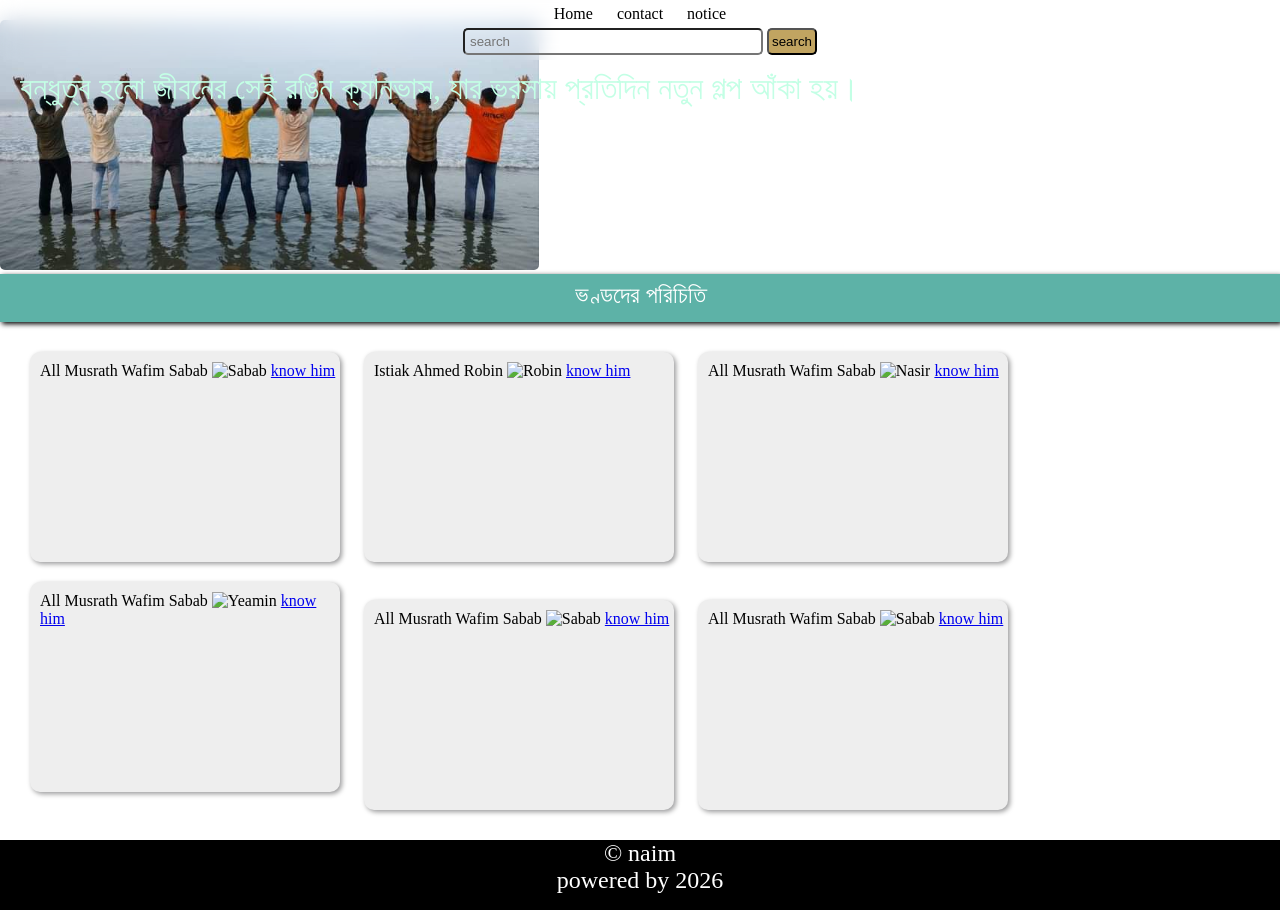
==== index.html @ 6af84802 "File added" ====
<!DOCTYPE html>
<html>

<head>
  <meta charset="UTF-8">
  <meta name="viewport" content="width=device-width, initial-scale=1">
  <title>We are friends</title>
  <link rel="stylesheet" href="style.css">
</head>

<body>
  
  
  
  
  
  <nav>
    <div class="nav-bar">
    <a id="home" href="#">Home</a>
    <a id="contact" href="#">contact</a>
    <a id="notice" href="#">notice</a> <br>
    <div class="search-button">
    <input class="search-bar" type="search"placeholder="search">
   <button class="button">
      search
    </button>
    </div>
    </div>
  </nav>
  
  
  
  
  
  
  
  <header class="header">
  
<div class="img-wrapper"> <div class="instructor-tag">বন্ধুত্ব হলো জীবনের সেই রঙিন ক্যানভাস, যার ভরসায় প্রতিদিন নতুন গল্প আঁকা হয়।</div> 

    <div class="img"> <img src="friends.jpg" alt="Friends">
    </div>
</div>
  </header>
  
  
  <div class="vondo">
    ভণ্ডদের পরিচিতি
  </div>
  
  
  
  <main class="main">
    
    <div class="vondo-info">
    <div class="sabab">
      All Musrath Wafim Sabab
      <img class="sabab-photo" src="sabab.jpg" alt="Sabab" />
      <a href="#">know him</a>
    </div>
    
    <div class="robin">
      Istiak Ahmed Robin
      <img class="robin-photo" src="robin.jpg" alt="Robin" />
      <a href="#">know him</a>
    </div>
 <div class="nasir">
      All Musrath Wafim Sabab
      <img class="nasir-photo" src="nasir.jpg" alt="Nasir" />
      <a href="#">know him</a>
    </div>
    <div class="yeamin">
      All Musrath Wafim Sabab
      <img class="yeamin-photo" src="yeamin.jpg" alt="Yeamin" />
      <a href="#">know him</a>
    </div>
    <div class="sabab">
      All Musrath Wafim Sabab
      <img class="sabab-photo" src="sabab.jpg" alt="Sabab" />
      <a href="#">know him</a>
    </div>
    <div class="sabab">
      All Musrath Wafim Sabab
      <img class="sabab-photo" src="sabab.jpg" alt="Sabab" />
      <a href="#">know him</a>
    </div>
 
 </div>
  </main>
  
  
  
  
  
  
  
  <footer class="footer">
   &copy naim <br>powered by 2026
  </footer>
  <script src="program.js">
</body>

</html>
---- style.css ----
*{
  margin:0;
  padding:0;
}

.nav-bar{
  /*background-color:#FF9D2F;*/
  width:100%;
  height:55px;
  position:fixed;
  text-align: center;
  possition: relative;
  align-items: center;
  padding-top: 5px;
 /* box-shadow:0px +2px 20px rgba(13,150,200,0.5);*/
  border-radius: 3px;
  backdrop-filter: blur(10px);
  z-index: 100;


}
#home, #contact, #notice{
  text-decoration: none;
  color:black;
  
  border-radius: 10px;
 padding:0px 10px 0px 10px ;
  text-align: center;
  font-size:1em;
  
}
.search-button{
  margin-top: 5px;
}
.search-bar{
  background: rgba(255, 255, 255, 0.05);
  border-radius: 5px;
  width:300px;
  height:2em;
  padding-left: 5px;
  
  
}
.button{
  width: 50px;
  height: 2em;
  border-radius: 5px;
  background-color: #C1A461;
}
body{
  display: flex;
  flex-direction: column;
  min-height:100vh;
background-color:#FFFFFF
}


.header{
  background-color:white;
  padding-top:20px;
  border-radius: 5px;
  
  
}

.img {
    width: 100%;       /* স্ক্রিনের সমান চওড়া */
    overflow-x: auto;  /* ডানে-বামে স্ক্রলবার আসবে */
     white-space: nowrap;
            cursor: grab;
            
    
}

.img img{
    height: 250px;     /* ছবির উচ্চতা */
    max-width: none;   /* এটি ছবিকে ছোট হতে দিবে না, ফলে স্ক্রল তৈরি হবে */
    display: inline-block;
    border-radius: 5px;
    
}



.main{
  /*background-color: #EEEEEE;*/
  margin:20px;
  border-radius: 5px;
  /*box-shadow:2px 2px 5px rgba(0, 0, 5, 0.4);
  padding:15px;*/
  
  
 flex:1;
}

.footer{
  background-color:black;
  height:70px;
  color: white;
  text-align: center;
  font-size:1.5em;

}

.instructor-tag {
    position: absolute;
    top: 70px;
    left: 20px;
    z-index: 100;
    font-size:2em;
    font-family:SolaimanLipi;
    
    pointer-events: none; 
  
    font-style:bold;
    color:rgba(195, 255, 229, 1);
    
}
.vondo{
  background-color:rgba(93, 178, 167, 1);
  color:white;
  text-align:center;
  width:100vw;
  height: 40px;
  padding-top: 8px;
  font-size: 1.5em;
  box-shadow:2px 2px 5px black;
}

.vondo-info{
  
}

  
  
  

.sabab {
  background-color: #EEEEEE;
  margin:10px;
  height: 200px;
  width:300px;
  display:inline-block;
  box-shadow:2px 2px 5px rgba(0, 0, 5, 0.4);
  border-radius: 10px;
  padding:10px 0px 0px 10px;
}
.robin{
  background-color: #EEEEEE;
  margin:10px;
  height: 200px;
  width:300px;
  display:inline-block;
  box-shadow:2px 2px 5px rgba(0, 0, 5, 0.4);
  border-radius: 10px;
  padding:10px 0px 0px 10px;
}

.nasir{
  background-color: #EEEEEE;
  margin:10px;
  height: 200px;
  width:300px;
  display:inline-block;
  box-shadow:2px 2px 5px rgba(0, 0, 5, 0.4);
  border-radius: 10px;
  padding:10px 0px 0px 10px;
}

.yeamin{
  background-color: #EEEEEE;
  margin:10px;
  height: 200px;
  width:300px;
  display:inline-block;
  box-shadow:2px 2px 5px rgba(0, 0, 5, 0.4);
  border-radius: 10px;
  padding:10px 0px 0px 10px;
}

.mormo{
  background-color: #EEEEEE;
  margin:10px;
  height: 200px;
  width:300px;
  display:inline-block;
  box-shadow:2px 2px 5px rgba(0, 0, 5, 0.4);
  border-radius: 10px;
  padding:10px 0px 0px 10px;
}

.sizan{
  background-color: #EEEEEE;
  margin:10px;
  height: 200px;
  width:300px;
  display:inline-block;
  box-shadow:2px 2px 5px rgba(0, 0, 5, 0.4);
  border-radius: 10px;
  padding:10px 0px 0px 10px;
}
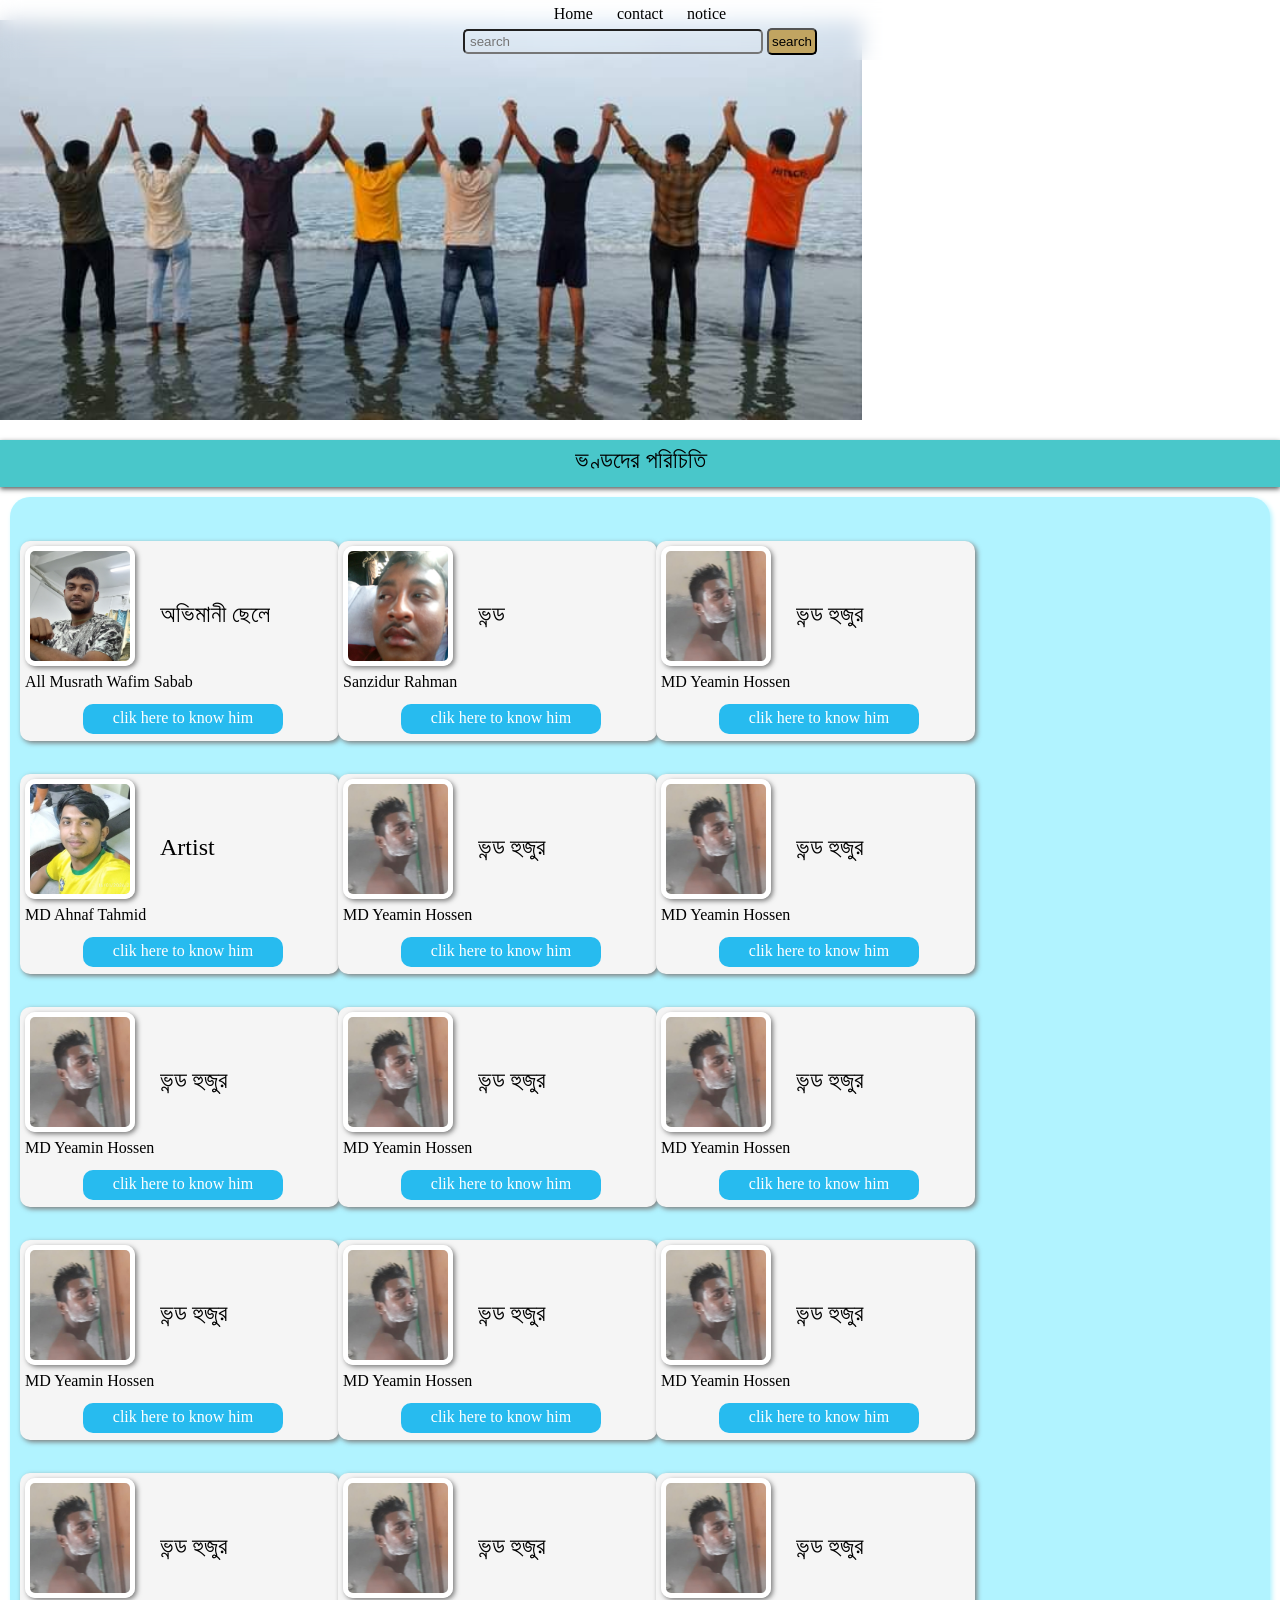
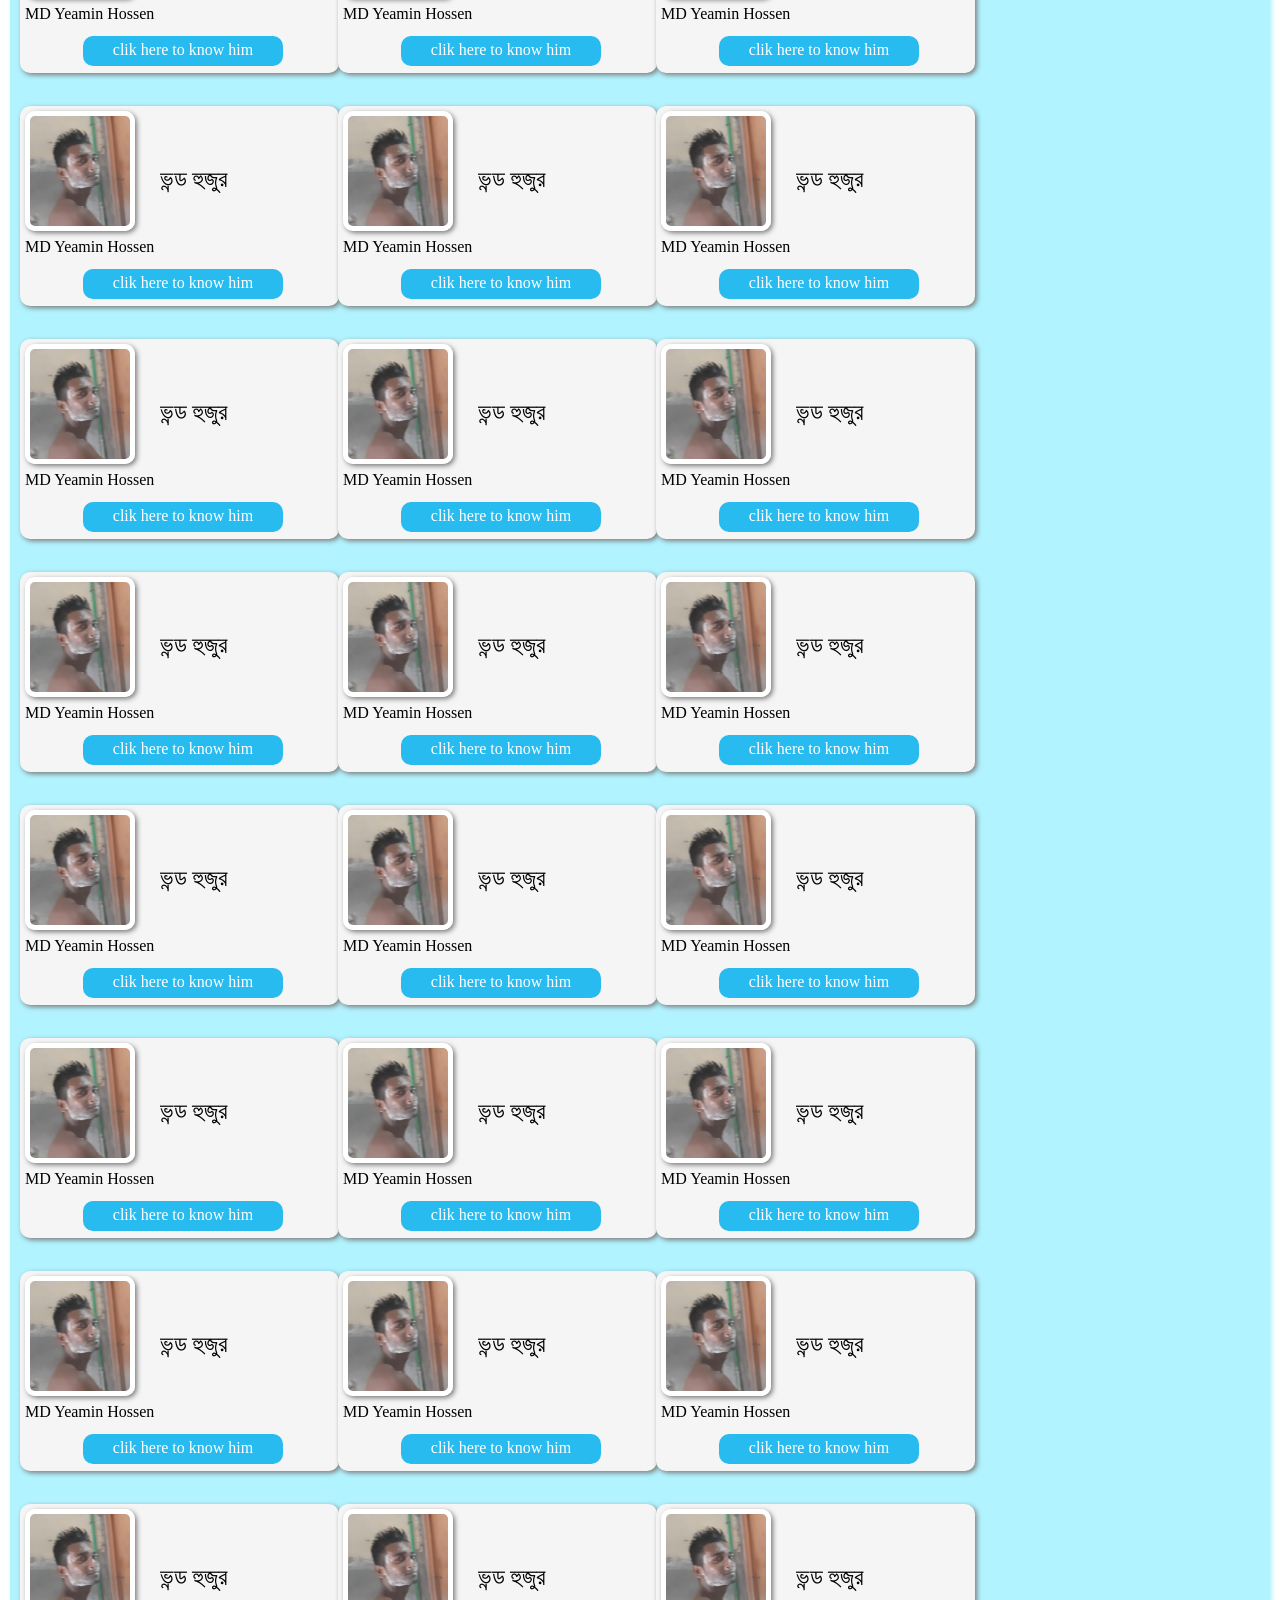
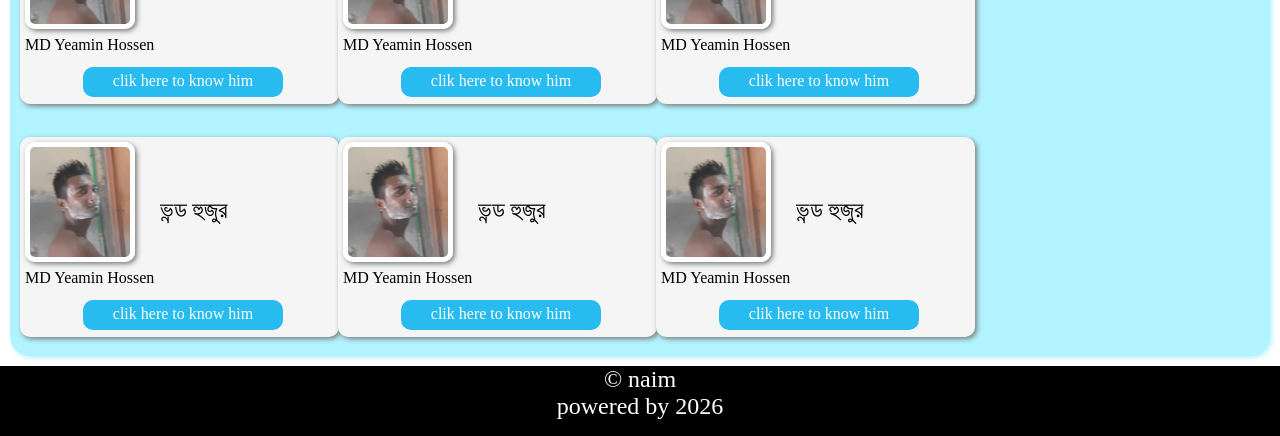
==== commit 2f74fd5a: "Add files via upload" ====
--- a/index.html
+++ b/index.html
@@ -16,9 +16,9 @@
   
   <nav>
     <div class="nav-bar">
-    <a id="home" href="#">Home</a>
-    <a id="contact" href="#">contact</a>
-    <a id="notice" href="#">notice</a> <br>
+    <a id="home" href="index.html"target="blank">Home</a>
+    <a id="contact" href="contact.html"target="blank">contact</a>
+    <a id="notice" href="notice.html"target="blank">notice</a> <br>
     <div class="search-button">
     <input class="search-bar" type="search"placeholder="search">
    <button class="button">
@@ -36,7 +36,7 @@
   
   <header class="header">
   
-<div class="img-wrapper"> <div class="instructor-tag">বন্ধুত্ব হলো জীবনের সেই রঙিন ক্যানভাস, যার ভরসায় প্রতিদিন নতুন গল্প আঁকা হয়।</div> 
+
 
     <div class="img"> <img src="friends.jpg" alt="Friends">
     </div>
@@ -53,37 +53,409 @@
   <main class="main">
     
     <div class="vondo-info">
-    <div class="sabab">
-      All Musrath Wafim Sabab
+      
+      
+    <div class="sabab mode">
+      
+     <span class="sabab-name"> All Musrath Wafim Sabab 
+      </span>
+     <span class="sabab-nickname">অভিমানী ছেলে</span>
+     
       <img class="sabab-photo" src="sabab.jpg" alt="Sabab" />
-      <a href="#">know him</a>
+     
+     
+      <a class="sabab-info" href="#">clik here to know him</a>
     </div>
     
-    <div class="robin">
-      Istiak Ahmed Robin
-      <img class="robin-photo" src="robin.jpg" alt="Robin" />
-      <a href="#">know him</a>
-    </div>
- <div class="nasir">
-      All Musrath Wafim Sabab
-      <img class="nasir-photo" src="nasir.jpg" alt="Nasir" />
-      <a href="#">know him</a>
-    </div>
-    <div class="yeamin">
-      All Musrath Wafim Sabab
+     <div class="sizan mode">
+      
+     <span class="sizan-name"> Sanzidur Rahman 
+      </span>
+     <span class="sizan-nickname"> ভন্ড</span>
+     
+      <img class="sizan-photo" src="sizan.jpg" alt="Sizan" />
+     
+     
+      <a class="sizan-info" href="#">clik here to know him</a>
+    </div>
+    
+     <div class="yeamin mode">
+      
+     <span class="yeamin-name"> MD Yeamin Hossen 
+      </span>
+     <span class="yeamin-nickname">ভন্ড হুজুর</span>
+     
       <img class="yeamin-photo" src="yeamin.jpg" alt="Yeamin" />
-      <a href="#">know him</a>
-    </div>
-    <div class="sabab">
-      All Musrath Wafim Sabab
-      <img class="sabab-photo" src="sabab.jpg" alt="Sabab" />
-      <a href="#">know him</a>
-    </div>
-    <div class="sabab">
-      All Musrath Wafim Sabab
-      <img class="sabab-photo" src="sabab.jpg" alt="Sabab" />
-      <a href="#">know him</a>
-    </div>
+     
+     
+      <a class="yeamin-info" href="#">clik here to know him</a>
+    </div>
+      <div class="tahmid mode">
+      
+     <span class="tahmid-name"> MD Ahnaf Tahmid
+      </span>
+     <span class="tahmid-nickname">Artist</span>
+     
+      <img class="tahmid-photo" src="tahmid.jpg" alt="Tahmid" />
+     
+     
+      <a class="tahmid-info" href="#">clik here to know him</a>
+    </div>    
+    
+    <div class="yeamin mode">
+       
+       <span class="yeamin-name"> MD Yeamin Hossen
+       </span>
+       <span class="yeamin-nickname">ভন্ড হুজুর</span>
+       
+       <img class="yeamin-photo" src="yeamin.jpg" alt="Yeamin" />
+       
+       
+       <a class="yeamin-info" href="#">clik here to know him</a>
+     </div>     <div class="yeamin mode">
+       
+       <span class="yeamin-name"> MD Yeamin Hossen
+       </span>
+       <span class="yeamin-nickname">ভন্ড হুজুর</span>
+       
+       <img class="yeamin-photo" src="yeamin.jpg" alt="Yeamin" />
+       
+       
+       <a class="yeamin-info" href="#">clik here to know him</a>
+     </div>     <div class="yeamin mode">
+       
+       <span class="yeamin-name"> MD Yeamin Hossen
+       </span>
+       <span class="yeamin-nickname">ভন্ড হুজুর</span>
+       
+       <img class="yeamin-photo" src="yeamin.jpg" alt="Yeamin" />
+       
+       
+       <a class="yeamin-info" href="#">clik here to know him</a>
+     </div>     <div class="yeamin mode">
+       
+       <span class="yeamin-name"> MD Yeamin Hossen
+       </span>
+       <span class="yeamin-nickname">ভন্ড হুজুর</span>
+       
+       <img class="yeamin-photo" src="yeamin.jpg" alt="Yeamin" />
+       
+       
+       <a class="yeamin-info" href="#">clik here to know him</a>
+     </div>     <div class="yeamin mode">
+       
+       <span class="yeamin-name"> MD Yeamin Hossen
+       </span>
+       <span class="yeamin-nickname">ভন্ড হুজুর</span>
+       
+       <img class="yeamin-photo" src="yeamin.jpg" alt="Yeamin" />
+       
+       
+       <a class="yeamin-info" href="#">clik here to know him</a>
+     </div>     <div class="yeamin mode">
+       
+       <span class="yeamin-name"> MD Yeamin Hossen
+       </span>
+       <span class="yeamin-nickname">ভন্ড হুজুর</span>
+       
+       <img class="yeamin-photo" src="yeamin.jpg" alt="Yeamin" />
+       
+       
+       <a class="yeamin-info" href="#">clik here to know him</a>
+     </div>     <div class="yeamin mode">
+       
+       <span class="yeamin-name"> MD Yeamin Hossen
+       </span>
+       <span class="yeamin-nickname">ভন্ড হুজুর</span>
+       
+       <img class="yeamin-photo" src="yeamin.jpg" alt="Yeamin" />
+       
+       
+       <a class="yeamin-info" href="#">clik here to know him</a>
+     </div>     <div class="yeamin mode">
+       
+       <span class="yeamin-name"> MD Yeamin Hossen
+       </span>
+       <span class="yeamin-nickname">ভন্ড হুজুর</span>
+       
+       <img class="yeamin-photo" src="yeamin.jpg" alt="Yeamin" />
+       
+       
+       <a class="yeamin-info" href="#">clik here to know him</a>
+     </div>     <div class="yeamin mode">
+       
+       <span class="yeamin-name"> MD Yeamin Hossen
+       </span>
+       <span class="yeamin-nickname">ভন্ড হুজুর</span>
+       
+       <img class="yeamin-photo" src="yeamin.jpg" alt="Yeamin" />
+       
+       
+       <a class="yeamin-info" href="#">clik here to know him</a>
+     </div>     <div class="yeamin mode">
+       
+       <span class="yeamin-name"> MD Yeamin Hossen
+       </span>
+       <span class="yeamin-nickname">ভন্ড হুজুর</span>
+       
+       <img class="yeamin-photo" src="yeamin.jpg" alt="Yeamin" />
+       
+       
+       <a class="yeamin-info" href="#">clik here to know him</a>
+     </div>     <div class="yeamin mode">
+       
+       <span class="yeamin-name"> MD Yeamin Hossen
+       </span>
+       <span class="yeamin-nickname">ভন্ড হুজুর</span>
+       
+       <img class="yeamin-photo" src="yeamin.jpg" alt="Yeamin" />
+       
+       
+       <a class="yeamin-info" href="#">clik here to know him</a>
+     </div>     <div class="yeamin mode">
+       
+       <span class="yeamin-name"> MD Yeamin Hossen
+       </span>
+       <span class="yeamin-nickname">ভন্ড হুজুর</span>
+       
+       <img class="yeamin-photo" src="yeamin.jpg" alt="Yeamin" />
+       
+       
+       <a class="yeamin-info" href="#">clik here to know him</a>
+     </div>     <div class="yeamin mode">
+       
+       <span class="yeamin-name"> MD Yeamin Hossen
+       </span>
+       <span class="yeamin-nickname">ভন্ড হুজুর</span>
+       
+       <img class="yeamin-photo" src="yeamin.jpg" alt="Yeamin" />
+       
+       
+       <a class="yeamin-info" href="#">clik here to know him</a>
+     </div>     <div class="yeamin mode">
+       
+       <span class="yeamin-name"> MD Yeamin Hossen
+       </span>
+       <span class="yeamin-nickname">ভন্ড হুজুর</span>
+       
+       <img class="yeamin-photo" src="yeamin.jpg" alt="Yeamin" />
+       
+       
+       <a class="yeamin-info" href="#">clik here to know him</a>
+     </div>     <div class="yeamin mode">
+       
+       <span class="yeamin-name"> MD Yeamin Hossen
+       </span>
+       <span class="yeamin-nickname">ভন্ড হুজুর</span>
+       
+       <img class="yeamin-photo" src="yeamin.jpg" alt="Yeamin" />
+       
+       
+       <a class="yeamin-info" href="#">clik here to know him</a>
+     </div>     <div class="yeamin mode">
+       
+       <span class="yeamin-name"> MD Yeamin Hossen
+       </span>
+       <span class="yeamin-nickname">ভন্ড হুজুর</span>
+       
+       <img class="yeamin-photo" src="yeamin.jpg" alt="Yeamin" />
+       
+       
+       <a class="yeamin-info" href="#">clik here to know him</a>
+     </div>     <div class="yeamin mode">
+       
+       <span class="yeamin-name"> MD Yeamin Hossen
+       </span>
+       <span class="yeamin-nickname">ভন্ড হুজুর</span>
+       
+       <img class="yeamin-photo" src="yeamin.jpg" alt="Yeamin" />
+       
+       
+       <a class="yeamin-info" href="#">clik here to know him</a>
+     </div>     <div class="yeamin mode">
+       
+       <span class="yeamin-name"> MD Yeamin Hossen
+       </span>
+       <span class="yeamin-nickname">ভন্ড হুজুর</span>
+       
+       <img class="yeamin-photo" src="yeamin.jpg" alt="Yeamin" />
+       
+       
+       <a class="yeamin-info" href="#">clik here to know him</a>
+     </div>     <div class="yeamin mode">
+       
+       <span class="yeamin-name"> MD Yeamin Hossen
+       </span>
+       <span class="yeamin-nickname">ভন্ড হুজুর</span>
+       
+       <img class="yeamin-photo" src="yeamin.jpg" alt="Yeamin" />
+       
+       
+       <a class="yeamin-info" href="#">clik here to know him</a>
+     </div>     <div class="yeamin mode">
+       
+       <span class="yeamin-name"> MD Yeamin Hossen
+       </span>
+       <span class="yeamin-nickname">ভন্ড হুজুর</span>
+       
+       <img class="yeamin-photo" src="yeamin.jpg" alt="Yeamin" />
+       
+       
+       <a class="yeamin-info" href="#">clik here to know him</a>
+     </div>     <div class="yeamin mode">
+       
+       <span class="yeamin-name"> MD Yeamin Hossen
+       </span>
+       <span class="yeamin-nickname">ভন্ড হুজুর</span>
+       
+       <img class="yeamin-photo" src="yeamin.jpg" alt="Yeamin" />
+       
+       
+       <a class="yeamin-info" href="#">clik here to know him</a>
+     </div>     <div class="yeamin mode">
+       
+       <span class="yeamin-name"> MD Yeamin Hossen
+       </span>
+       <span class="yeamin-nickname">ভন্ড হুজুর</span>
+       
+       <img class="yeamin-photo" src="yeamin.jpg" alt="Yeamin" />
+       
+       
+       <a class="yeamin-info" href="#">clik here to know him</a>
+     </div>     <div class="yeamin mode">
+       
+       <span class="yeamin-name"> MD Yeamin Hossen
+       </span>
+       <span class="yeamin-nickname">ভন্ড হুজুর</span>
+       
+       <img class="yeamin-photo" src="yeamin.jpg" alt="Yeamin" />
+       
+       
+       <a class="yeamin-info" href="#">clik here to know him</a>
+     </div>     <div class="yeamin mode">
+       
+       <span class="yeamin-name"> MD Yeamin Hossen
+       </span>
+       <span class="yeamin-nickname">ভন্ড হুজুর</span>
+       
+       <img class="yeamin-photo" src="yeamin.jpg" alt="Yeamin" />
+       
+       
+       <a class="yeamin-info" href="#">clik here to know him</a>
+     </div>     <div class="yeamin mode">
+       
+       <span class="yeamin-name"> MD Yeamin Hossen
+       </span>
+       <span class="yeamin-nickname">ভন্ড হুজুর</span>
+       
+       <img class="yeamin-photo" src="yeamin.jpg" alt="Yeamin" />
+       
+       
+       <a class="yeamin-info" href="#">clik here to know him</a>
+     </div>     <div class="yeamin mode">
+       
+       <span class="yeamin-name"> MD Yeamin Hossen
+       </span>
+       <span class="yeamin-nickname">ভন্ড হুজুর</span>
+       
+       <img class="yeamin-photo" src="yeamin.jpg" alt="Yeamin" />
+       
+       
+       <a class="yeamin-info" href="#">clik here to know him</a>
+     </div>     <div class="yeamin mode">
+       
+       <span class="yeamin-name"> MD Yeamin Hossen
+       </span>
+       <span class="yeamin-nickname">ভন্ড হুজুর</span>
+       
+       <img class="yeamin-photo" src="yeamin.jpg" alt="Yeamin" />
+       
+       
+       <a class="yeamin-info" href="#">clik here to know him</a>
+     </div>     <div class="yeamin mode">
+       
+       <span class="yeamin-name"> MD Yeamin Hossen
+       </span>
+       <span class="yeamin-nickname">ভন্ড হুজুর</span>
+       
+       <img class="yeamin-photo" src="yeamin.jpg" alt="Yeamin" />
+       
+       
+       <a class="yeamin-info" href="#">clik here to know him</a>
+     </div>     <div class="yeamin mode">
+       
+       <span class="yeamin-name"> MD Yeamin Hossen
+       </span>
+       <span class="yeamin-nickname">ভন্ড হুজুর</span>
+       
+       <img class="yeamin-photo" src="yeamin.jpg" alt="Yeamin" />
+       
+       
+       <a class="yeamin-info" href="#">clik here to know him</a>
+     </div>     <div class="yeamin mode">
+       
+       <span class="yeamin-name"> MD Yeamin Hossen
+       </span>
+       <span class="yeamin-nickname">ভন্ড হুজুর</span>
+       
+       <img class="yeamin-photo" src="yeamin.jpg" alt="Yeamin" />
+       
+       
+       <a class="yeamin-info" href="#">clik here to know him</a>
+     </div>     <div class="yeamin mode">
+       
+       <span class="yeamin-name"> MD Yeamin Hossen
+       </span>
+       <span class="yeamin-nickname">ভন্ড হুজুর</span>
+       
+       <img class="yeamin-photo" src="yeamin.jpg" alt="Yeamin" />
+       
+       
+       <a class="yeamin-info" href="#">clik here to know him</a>
+     </div>     <div class="yeamin mode">
+       
+       <span class="yeamin-name"> MD Yeamin Hossen
+       </span>
+       <span class="yeamin-nickname">ভন্ড হুজুর</span>
+       
+       <img class="yeamin-photo" src="yeamin.jpg" alt="Yeamin" />
+       
+       
+       <a class="yeamin-info" href="#">clik here to know him</a>
+     </div>     <div class="yeamin mode">
+       
+       <span class="yeamin-name"> MD Yeamin Hossen
+       </span>
+       <span class="yeamin-nickname">ভন্ড হুজুর</span>
+       
+       <img class="yeamin-photo" src="yeamin.jpg" alt="Yeamin" />
+       
+       
+       <a class="yeamin-info" href="#">clik here to know him</a>
+     </div>     <div class="yeamin mode">
+       
+       <span class="yeamin-name"> MD Yeamin Hossen
+       </span>
+       <span class="yeamin-nickname">ভন্ড হুজুর</span>
+       
+       <img class="yeamin-photo" src="yeamin.jpg" alt="Yeamin" />
+       
+       
+       <a class="yeamin-info" href="#">clik here to know him</a>
+     </div>     <div class="yeamin mode">
+       
+       <span class="yeamin-name"> MD Yeamin Hossen
+       </span>
+       <span class="yeamin-nickname">ভন্ড হুজুর</span>
+       
+       <img class="yeamin-photo" src="yeamin.jpg" alt="Yeamin" />
+       
+       
+       <a class="yeamin-info" href="#">clik here to know him</a>
+     </div>
+ 
+    
+  
  
  </div>
   </main>
@@ -100,4 +472,5 @@
   <script src="program.js">
 </body>
 
-</html>+</html>
+
--- a/style.css
+++ b/style.css
@@ -4,12 +4,12 @@
 }
 
 .nav-bar{
-  /*background-color:#FF9D2F;*/
+ /* background-color:#FF9D2F;*/
   width:100%;
   height:55px;
   position:fixed;
   text-align: center;
-  possition: relative;
+  /*possition: relative;*/
   align-items: center;
   padding-top: 5px;
  /* box-shadow:0px +2px 20px rgba(13,150,200,0.5);*/
@@ -19,12 +19,11 @@
 
 
 }
-#home, #contact, #notice{
+#home, #contact, #notice
+{
   text-decoration: none;
   color:black;
-  
-  border-radius: 10px;
- padding:0px 10px 0px 10px ;
+  padding:0px 10px 0px 10px ;
   text-align: center;
   font-size:1em;
   
@@ -36,7 +35,7 @@
   background: rgba(255, 255, 255, 0.05);
   border-radius: 5px;
   width:300px;
-  height:2em;
+  height: 1.9em;
   padding-left: 5px;
   
   
@@ -59,36 +58,34 @@
   background-color:white;
   padding-top:20px;
   border-radius: 5px;
-  
-  
 }
 
 .img {
-    width: 100%;       /* স্ক্রিনের সমান চওড়া */
-    overflow-x: auto;  /* ডানে-বামে স্ক্রলবার আসবে */
-     white-space: nowrap;
-            cursor: grab;
-            
-    
+    width: 100%;
+    overflow: auto; 
+    white-space: nowrap;
+    cursor: grab;
+    height: 400px;
+    display: flex;
 }
-
-.img img{
-    height: 250px;     /* ছবির উচ্চতা */
-    max-width: none;   /* এটি ছবিকে ছোট হতে দিবে না, ফলে স্ক্রল তৈরি হবে */
-    display: inline-block;
-    border-radius: 5px;
-    
+.vondo{
+background-color:#49C7CA;
+width:100%;
+height:40px;
+font-size:1.5em;
+text-align:center;
+padding-top:7px;
+box-shadow:0px 2px 5px #555858;
+margin-top:20px;
 }
 
 
-
 .main{
-  /*background-color: #EEEEEE;*/
-  margin:20px;
-  border-radius: 5px;
-  /*box-shadow:2px 2px 5px rgba(0, 0, 5, 0.4);
-  padding:15px;*/
-  
+  background-color:#B1F3FF;
+  border-radius: 20px;
+  box-shadow:2px 2px 5px rgba(177, 243, 255, 1);
+  padding:15px;
+  margin:10px;
   
  flex:1;
 }
@@ -101,104 +98,86 @@
   font-size:1.5em;
 
 }
-
-.instructor-tag {
-    position: absolute;
-    top: 70px;
-    left: 20px;
-    z-index: 100;
-    font-size:2em;
-    font-family:SolaimanLipi;
-    
-    pointer-events: none; 
-  
-    font-style:bold;
-    color:rgba(195, 255, 229, 1);
-    
-}
-.vondo{
-  background-color:rgba(93, 178, 167, 1);
-  color:white;
-  text-align:center;
-  width:100vw;
-  height: 40px;
-  padding-top: 8px;
-  font-size: 1.5em;
-  box-shadow:2px 2px 5px black;
-}
-
 .vondo-info{
-  
-}
-
-  
-  
-  
-
-.sabab {
-  background-color: #EEEEEE;
-  margin:10px;
-  height: 200px;
-  width:300px;
-  display:inline-block;
-  box-shadow:2px 2px 5px rgba(0, 0, 5, 0.4);
-  border-radius: 10px;
-  padding:10px 0px 0px 10px;
-}
-.robin{
-  background-color: #EEEEEE;
-  margin:10px;
-  height: 200px;
-  width:300px;
-  display:inline-block;
-  box-shadow:2px 2px 5px rgba(0, 0, 5, 0.4);
-  border-radius: 10px;
-  padding:10px 0px 0px 10px;
-}
-
-.nasir{
-  background-color: #EEEEEE;
-  margin:10px;
-  height: 200px;
-  width:300px;
-  display:inline-block;
-  box-shadow:2px 2px 5px rgba(0, 0, 5, 0.4);
-  border-radius: 10px;
-  padding:10px 0px 0px 10px;
-}
-
-.yeamin{
-  background-color: #EEEEEE;
-  margin:10px;
-  height: 200px;
-  width:300px;
-  display:inline-block;
-  box-shadow:2px 2px 5px rgba(0, 0, 5, 0.4);
-  border-radius: 10px;
-  padding:10px 0px 0px 10px;
-}
-
-.mormo{
-  background-color: #EEEEEE;
-  margin:10px;
-  height: 200px;
-  width:300px;
-  display:inline-block;
-  box-shadow:2px 2px 5px rgba(0, 0, 5, 0.4);
-  border-radius: 10px;
-  padding:10px 0px 0px 10px;
-}
-
-.sizan{
-  background-color: #EEEEEE;
-  margin:10px;
-  height: 200px;
-  width:300px;
-  display:inline-block;
-  box-shadow:2px 2px 5px rgba(0, 0, 5, 0.4);
-  border-radius: 10px;
-  padding:10px 0px 0px 10px;
+ 
 }
 
 
 
+
+
+.sabab, .sizan,.yeamin,.sabab,.tahmid{
+  background-color: whitesmoke;
+  height:200px;
+  width:319px;
+  border-radius: 10px;
+  box-shadow: 2px 2px 5px #7C7C7C;
+  position: relative;
+  display: flex;
+  display: inline-block;
+  transition: 0.2s 0.3s;
+  margin-top:29px ;
+  margin-left:-5px;
+  justify-content: center;
+}
+
+.sabab-photo, .sizan-photo,.yeamin-photo,.tahmid-photo{
+  height:110px;
+  width:100px;
+  object-fit: cover;
+  position: absolute;
+  left:5px;
+  top:5px;
+  border-radius: 10px;
+  box-shadow: 2px 2px 5px #7C7C7C;
+  border:5px solid white;
+}
+.sabab-info, .sizan-info,.yeamin-info,.tahmid-info{
+  white-space: nowrap;
+  overflow: scroll;
+  text-overflow: ellipsis;
+  background-color: #27BBEF;
+  text-decoration:none;
+  color: white;
+  border-radius: 10px;
+  display:inline-block;
+  position: absolute ;
+  bottom:7px;
+  left:63px;
+  width:200px;
+  height: 25px;
+  text-align:center;
+  padding-top: 5px;
+  transition: 0.3s;
+}
+.sabab-info:hover,.sizan-info:hover,.yeamin-info:hover,.tahmid-info:hover {
+  background-color:#F2AB39;
+}
+.sabab-name,.sizan-name,.yeamin-name,.tahmid-name {
+  position: absolute;
+  display:flex;
+  display:inline-block;
+  white-space:nowrap;
+  overflow: hidden;
+  text-overflow: ellipsis;
+  left:5px;
+  bottom: 50px;
+}
+.sabab-nickname,.sizan-nickname,.yeamin-nickname,.tahmid-nickname{
+  text-overflow: ellipsis;
+  white-space:nowrap;
+  overflow:hidden;
+  position: absolute;
+  display:inline-block;
+  font-size:1.5em;
+  left:140px;
+  top:60px;
+}
+
+
+
+
+
+
+
+
